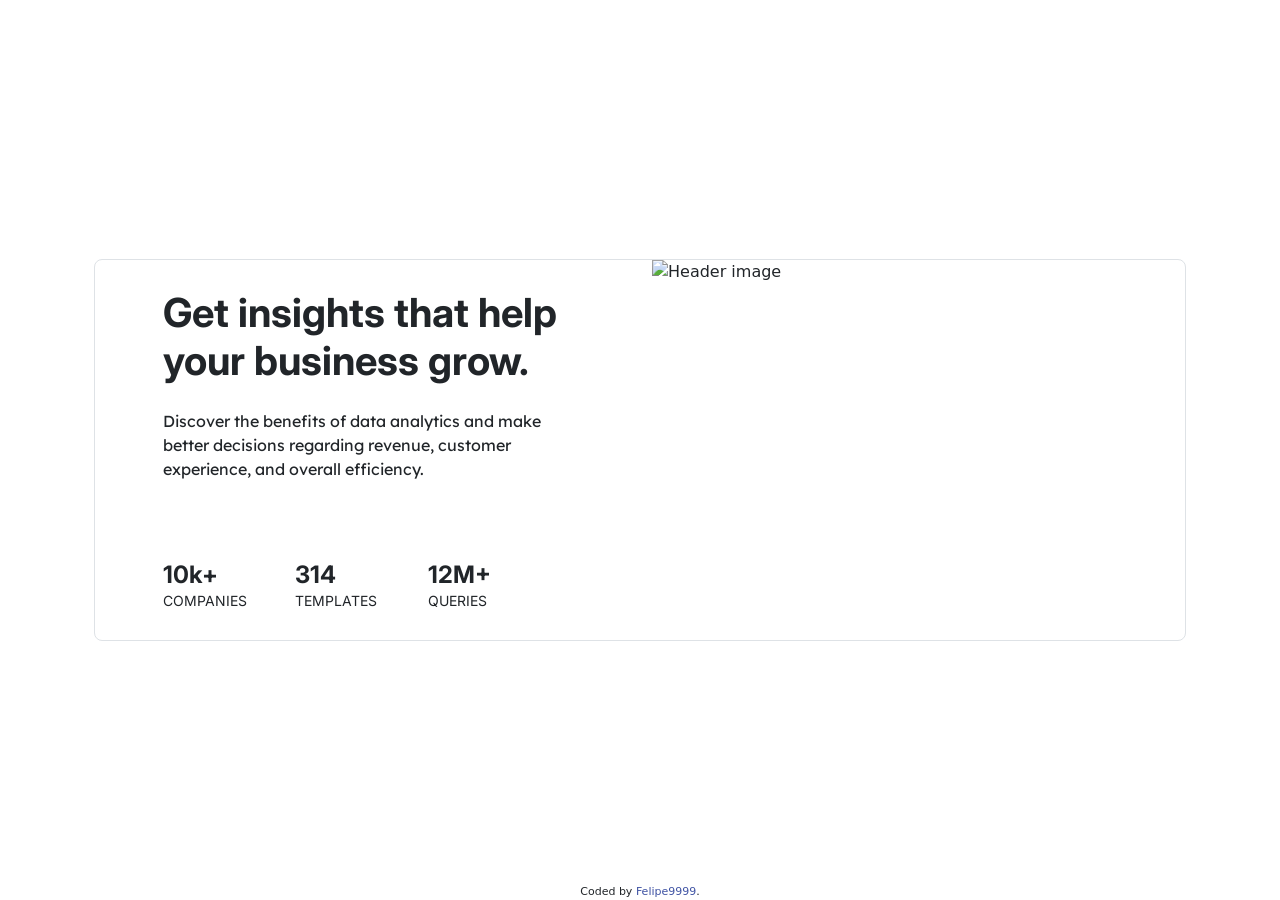
==== bootstrap.html @ a95c413d "Fine-tuning mobile card x padding" ====
<!DOCTYPE html>
<html lang="en">
    <head>
        <meta charset="UTF-8">
        <meta name="viewport" content="width=device-width, initial-scale=1.0"> <!-- displays site properly based on user's device -->

        <link rel="icon" type="image/png" sizes="32x32" href="./images/favicon-32x32.png">
        
        <title>Bootstrap | Stats preview card component</title>

        <link rel="preconnect" href="https://fonts.googleapis.com">
        <link rel="preconnect" href="https://fonts.gstatic.com" crossorigin>
        <link href="https://fonts.googleapis.com/css2?family=Inter:ital,opsz,wght@0,14..32,100..900;1,14..32,100..900&family=Lexend+Deca:wght@100..900&display=swap" rel="stylesheet">

        <link rel="stylesheet" href="styles-bootstrap.css">
        <link href="https://cdn.jsdelivr.net/npm/bootstrap@5.3.8/dist/css/bootstrap.min.css" rel="stylesheet" integrity="sha384-sRIl4kxILFvY47J16cr9ZwB07vP4J8+LH7qKQnuqkuIAvNWLzeN8tE5YBujZqJLB" crossorigin="anonymous">

    </head>
    <body class="position-relative">
        <div class="container col-xxl-10 px-xxl-5 px-4 py-5 text-center text-lg-start min-vh-100 row mx-auto">
            <main class="pb-0 pe-lg-0 rounded-3 border gy-0 overflow-hidden col align-self-center px-0">
                <div class="row flex-lg-row-reverse align-items-center">
                    <div class="col-sm col-lg-6 gy-0"> 
                        <picture>
                            <source media="(max-width:767px)" srcset="images/image-header-mobile.jpg">
                            <img src="images/image-header-desktop.jpg" class="d-block mx-lg-auto img-fluid" alt="Header image" width="700" height="500" loading="lazy">
                        </picture>
                    </div>
                    <div class="col-lg-6 px-3 px-lg-5 my-5 my-lg-0">
                        <h1 class="h1 inter bold mb-4 px-lg-4 mx-lg-2">Get insights that help your business grow.</h1>
                        <p class="lexend pb-5 px-lg-4 mx-lg-2">Discover the benefits of data analytics and make better decisions regarding revenue, customer
                        experience, and overall efficiency.</p>
                        <ul class="row gx-0 px-0 inter pt-3 mb-0 align-items-end px-lg-4 mx-lg-2 row-cols-md-3 row-cols-1" type="none">
                            <li class="col">
                                <h2 class="h4 dataHeader bold mb-0">10k+</h2>
                                <small><p class="mb-0">COMPANIES</p></small>
                            </li>
                            <li class="col">
                                <h2 class="h4 dataHeader bold mb-0">314</h2>
                                <small><p class="mb-0">TEMPLATES</p></small>
                                
                            </li>
                            <li class="col">
                                <h2 class="h4 dataHeader bold mb-0">12M+</h2>
                                <small><p class="mb-0">QUERIES</p></small>
                            </li>
                        </ul>
                    </div>
                </div>
            </main>
            
        </div>
        <div class="attribution mt-4 position-absolute bottom-0 min-vw-100">
            Coded by <a href="#">Felipe9999</a>.
        </div>
    </body>
</html>
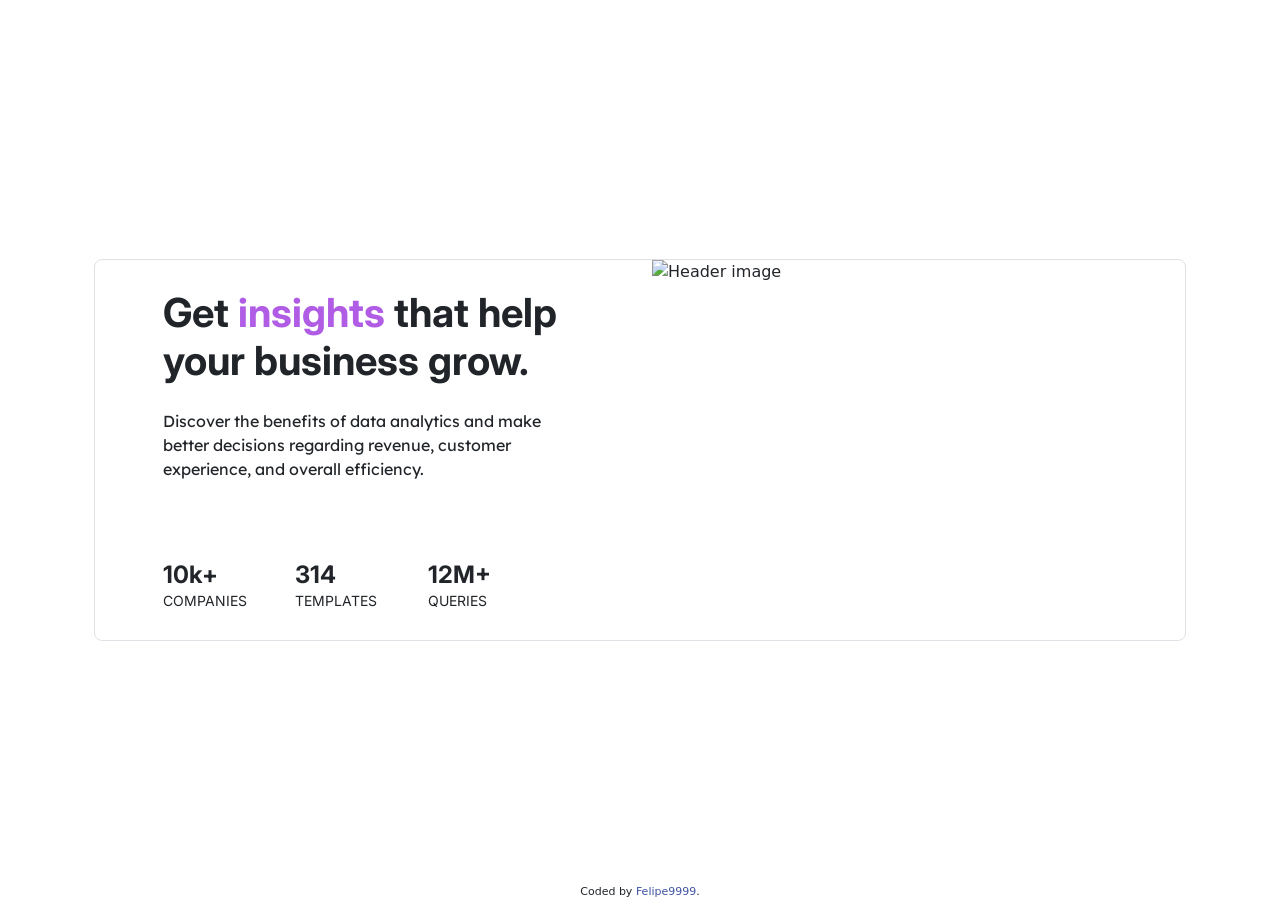
==== commit 84ec6767: "Make the clickbaity purple *insights*" ====
--- a/bootstrap.html
+++ b/bootstrap.html
@@ -26,22 +26,22 @@
                             <img src="images/image-header-desktop.jpg" class="d-block mx-lg-auto img-fluid" alt="Header image" width="700" height="500" loading="lazy">
                         </picture>
                     </div>
-                    <div class="col-lg-6 px-3 px-lg-5 my-5 my-lg-0">
-                        <h1 class="h1 inter bold mb-4 px-lg-4 mx-lg-2">Get insights that help your business grow.</h1>
-                        <p class="lexend pb-5 px-lg-4 mx-lg-2">Discover the benefits of data analytics and make better decisions regarding revenue, customer
+                    <div class="col-lg-6 px-4 px-xl-5 my-4 my-lg-0">
+                        <h1 class="h1 inter bold mt-3 mt-lg-0 mb-3 mb-lg-4 px-3 px-lg-4 mx-lg-2">Get <em>insights</em> that help your business grow.</h1>
+                        <p class="lexend pb-2 pb-xl-5 px-1 px-lg-4 mx-lg-2">Discover the benefits of data analytics and make better decisions regarding revenue, customer
                         experience, and overall efficiency.</p>
                         <ul class="row gx-0 px-0 inter pt-3 mb-0 align-items-end px-lg-4 mx-lg-2 row-cols-md-3 row-cols-1" type="none">
-                            <li class="col">
-                                <h2 class="h4 dataHeader bold mb-0">10k+</h2>
+                            <li class="col mb-4 mb-lg-0">
+                                <h2 class="h4 dataHeader bold mb-2 mb-lg-0">10k+</h2>
                                 <small><p class="mb-0">COMPANIES</p></small>
                             </li>
-                            <li class="col">
-                                <h2 class="h4 dataHeader bold mb-0">314</h2>
+                            <li class="col mb-4 mb-lg-0">
+                                <h2 class="h4 dataHeader bold mb-2 mb-lg-0">314</h2>
                                 <small><p class="mb-0">TEMPLATES</p></small>
                                 
                             </li>
-                            <li class="col">
-                                <h2 class="h4 dataHeader bold mb-0">12M+</h2>
+                            <li class="col mb-3 mb-lg-0">
+                                <h2 class="h4 dataHeader bold mb-2 mb-lg-0">12M+</h2>
                                 <small><p class="mb-0">QUERIES</p></small>
                             </li>
                         </ul>
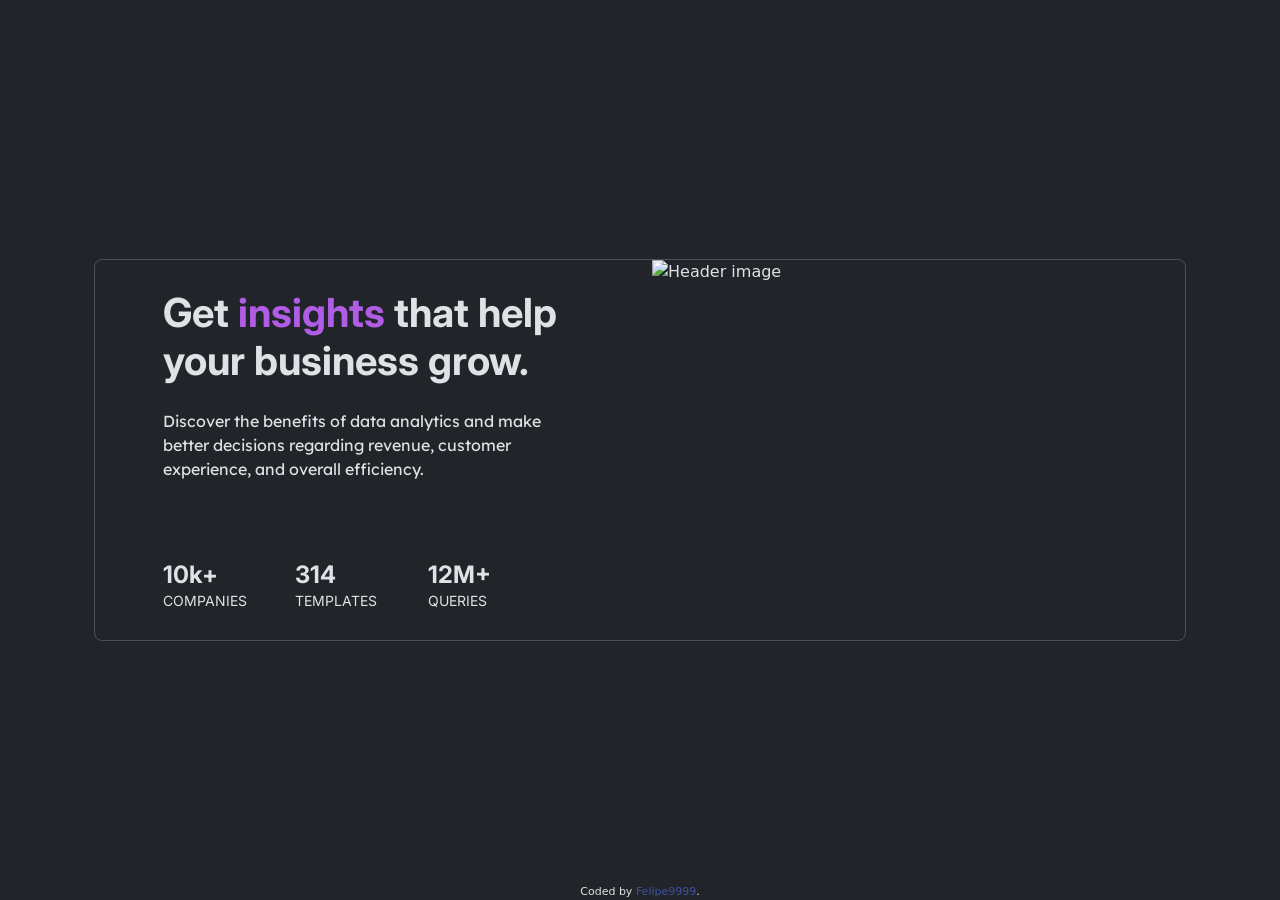
==== commit b07fa324: "Enable bootstrap dark mode" ====
--- a/bootstrap.html
+++ b/bootstrap.html
@@ -1,5 +1,5 @@
 <!DOCTYPE html>
-<html lang="en">
+<html lang="en" data-bs-theme="dark">
     <head>
         <meta charset="UTF-8">
         <meta name="viewport" content="width=device-width, initial-scale=1.0"> <!-- displays site properly based on user's device -->
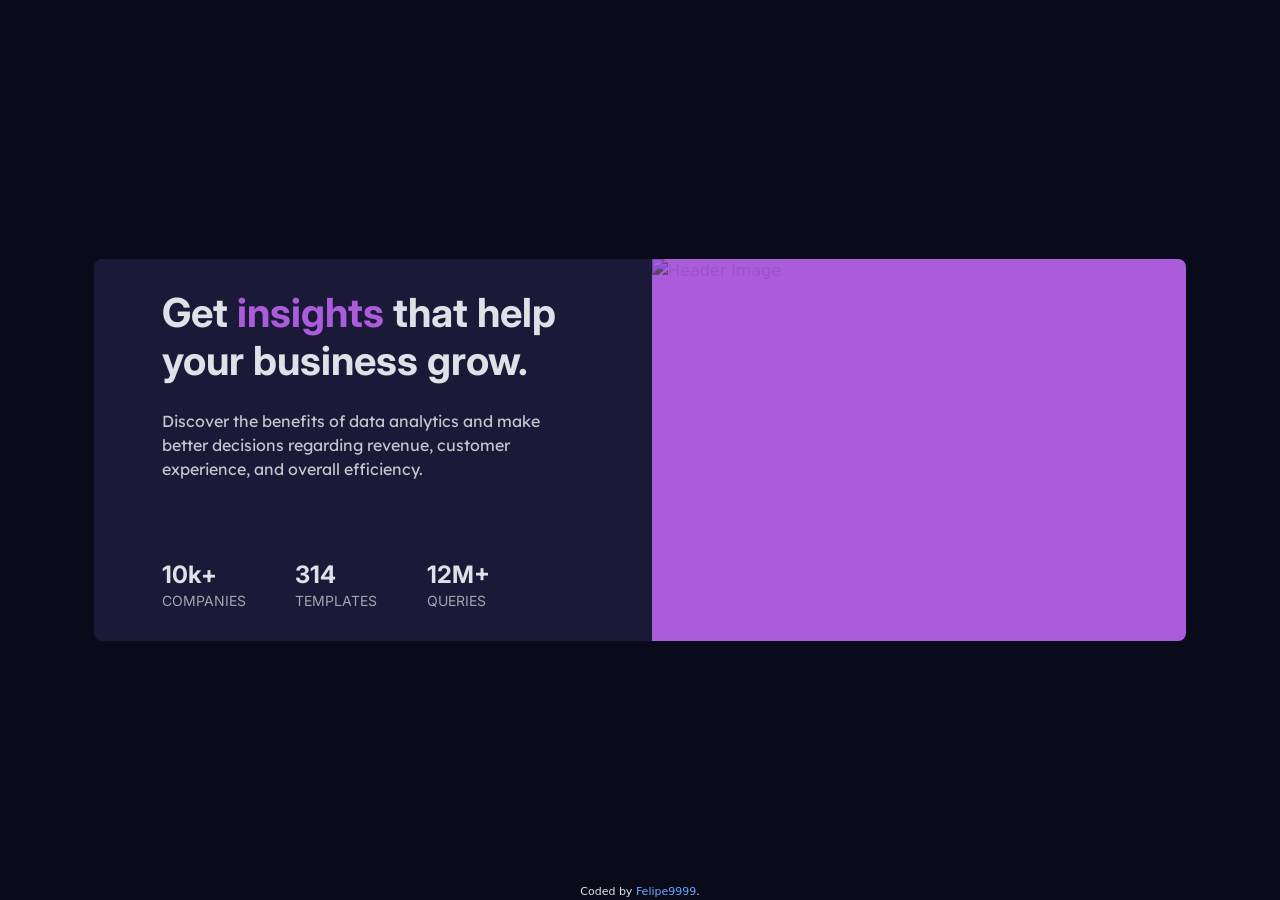
==== commit 9fc7b2af: "Color the thing how it should look" ====
--- a/bootstrap.html
+++ b/bootstrap.html
@@ -16,15 +16,17 @@
         <link href="https://cdn.jsdelivr.net/npm/bootstrap@5.3.8/dist/css/bootstrap.min.css" rel="stylesheet" integrity="sha384-sRIl4kxILFvY47J16cr9ZwB07vP4J8+LH7qKQnuqkuIAvNWLzeN8tE5YBujZqJLB" crossorigin="anonymous">
 
     </head>
-    <body class="position-relative">
+    <body class="position-relative bg">
         <div class="container col-xxl-10 px-xxl-5 px-4 py-5 text-center text-lg-start min-vh-100 row mx-auto">
-            <main class="pb-0 pe-lg-0 rounded-3 border gy-0 overflow-hidden col align-self-center px-0">
+            <main class="pb-0 pe-lg-0 rounded-3 gy-0 overflow-hidden col align-self-center px-0 myCard">
                 <div class="row flex-lg-row-reverse align-items-center">
                     <div class="col-sm col-lg-6 gy-0"> 
-                        <picture>
-                            <source media="(max-width:767px)" srcset="images/image-header-mobile.jpg">
-                            <img src="images/image-header-desktop.jpg" class="d-block mx-lg-auto img-fluid" alt="Header image" width="700" height="500" loading="lazy">
-                        </picture>
+                        <div class="imgBg">
+                            <picture>
+                                <source media="(max-width:767px)" srcset="images/image-header-mobile.jpg">
+                                <img src="images/image-header-desktop.jpg" class="d-block mx-lg-auto img-fluid opacity-75" alt="Header image" width="700" height="500" loading="lazy">
+                            </picture>
+                        </div>
                     </div>
                     <div class="col-lg-6 px-4 px-xl-5 my-4 my-lg-0">
                         <h1 class="h1 inter bold mt-3 mt-lg-0 mb-3 mb-lg-4 px-3 px-lg-4 mx-lg-2">Get <em>insights</em> that help your business grow.</h1>
@@ -32,17 +34,17 @@
                         experience, and overall efficiency.</p>
                         <ul class="row gx-0 px-0 inter pt-3 mb-0 align-items-end px-lg-4 mx-lg-2 row-cols-md-3 row-cols-1" type="none">
                             <li class="col mb-4 mb-lg-0">
-                                <h2 class="h4 dataHeader bold mb-2 mb-lg-0">10k+</h2>
-                                <small><p class="mb-0">COMPANIES</p></small>
+                                <h2 class="h4 bold mb-2 mb-lg-0">10k+</h2>
+                                <small><p class="mb-0 data">COMPANIES</p></small>
                             </li>
                             <li class="col mb-4 mb-lg-0">
-                                <h2 class="h4 dataHeader bold mb-2 mb-lg-0">314</h2>
-                                <small><p class="mb-0">TEMPLATES</p></small>
+                                <h2 class="h4 bold mb-2 mb-lg-0">314</h2>
+                                <small><p class="mb-0 data">TEMPLATES</p></small>
                                 
                             </li>
                             <li class="col mb-3 mb-lg-0">
-                                <h2 class="h4 dataHeader bold mb-2 mb-lg-0">12M+</h2>
-                                <small><p class="mb-0">QUERIES</p></small>
+                                <h2 class="h4 bold mb-2 mb-lg-0">12M+</h2>
+                                <small><p class="mb-0 data">QUERIES</p></small>
                             </li>
                         </ul>
                     </div>
